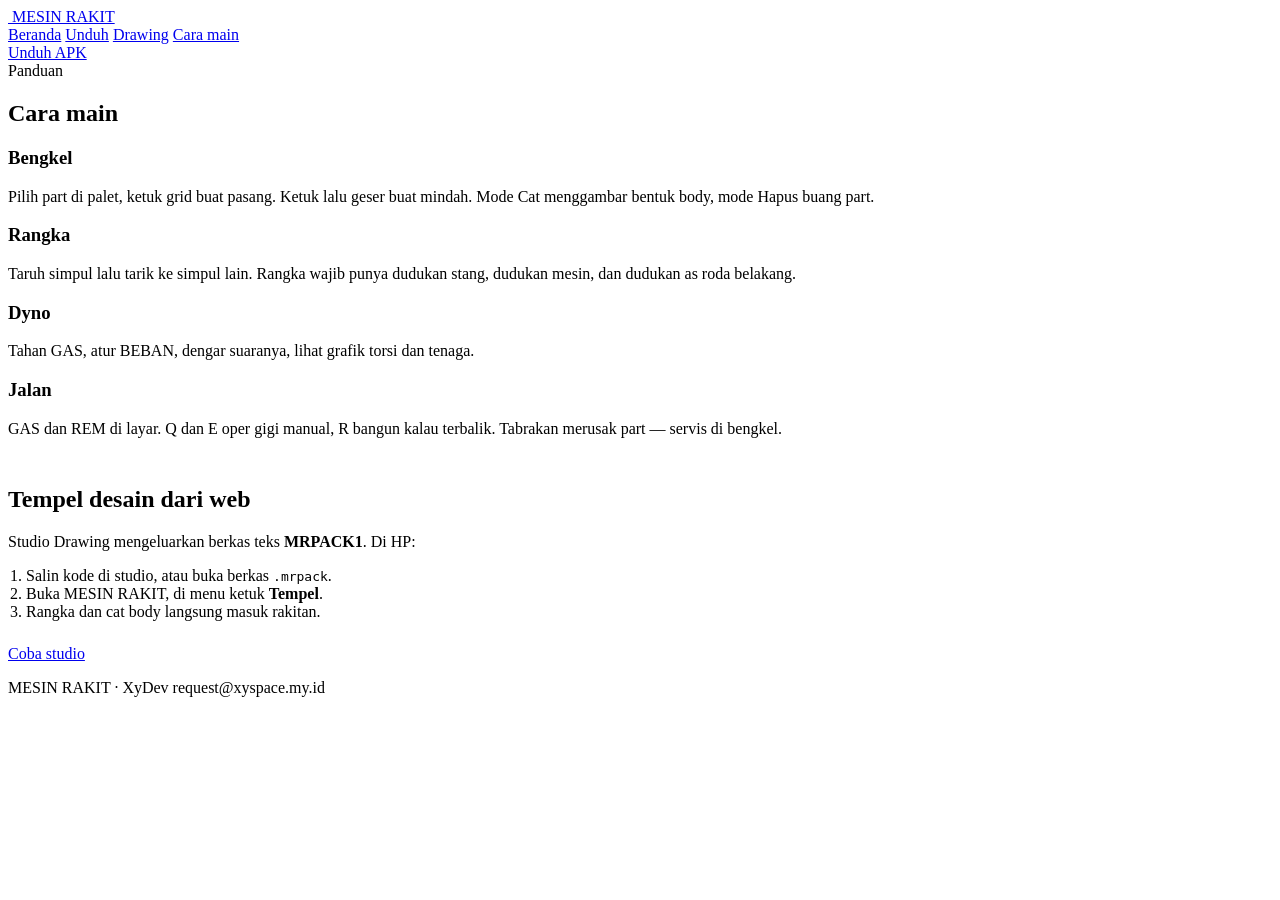
==== web/cara.html @ f159e308 "Benerkan loop terhenti terus, format MRPACK1, situs unduhan dan studio Drawing Aplikasi tidak lagi m" ====
<!DOCTYPE html>
<html lang="id">
<head>
  <meta charset="utf-8" />
  <meta name="viewport" content="width=device-width, initial-scale=1" />
  <title>Cara main — MESIN RAKIT</title>
  <link rel="icon" href="/assets/logo.png" />
  <link rel="preconnect" href="https://fonts.googleapis.com" />
  <link rel="preconnect" href="https://fonts.gstatic.com" crossorigin />
  <link href="https://fonts.googleapis.com/css2?family=Barlow+Condensed:wght@400;600;700&family=Chakra+Petch:wght@500;600;700&display=swap" rel="stylesheet" />
  <link rel="stylesheet" href="/assets/site.css" />
</head>
<body>
  <nav class="nav">
    <a class="brand" href="/"><img src="/assets/logo.png" alt="" /> MESIN RAKIT</a>
    <div class="nav-links">
      <a href="/">Beranda</a>
      <a href="/#unduh">Unduh</a>
      <a href="/drawing">Drawing</a>
      <a href="/cara" class="on">Cara main</a>
    </div>
    <a class="btn btn-utama" href="/#unduh">Unduh APK</a>
  </nav>
  <section class="sec wrap">
    <div class="kicker">Panduan</div>
    <h2>Cara main</h2>
    <div class="grid-2">
      <article class="card"><h3>Bengkel</h3><p>Pilih part di palet, ketuk grid buat pasang. Ketuk lalu geser buat mindah. Mode Cat menggambar bentuk body, mode Hapus buang part.</p></article>
      <article class="card"><h3>Rangka</h3><p>Taruh simpul lalu tarik ke simpul lain. Rangka wajib punya dudukan stang, dudukan mesin, dan dudukan as roda belakang.</p></article>
      <article class="card"><h3>Dyno</h3><p>Tahan GAS, atur BEBAN, dengar suaranya, lihat grafik torsi dan tenaga.</p></article>
      <article class="card"><h3>Jalan</h3><p>GAS dan REM di layar. Q dan E oper gigi manual, R bangun kalau terbalik. Tabrakan merusak part — servis di bengkel.</p></article>
    </div>
    <h2 style="margin-top:48px">Tempel desain dari web</h2>
    <p class="sub">Studio Drawing mengeluarkan berkas teks <b>MRPACK1</b>. Di HP:</p>
    <ol style="color:var(--dim);padding-left:18px">
      <li>Salin kode di studio, atau buka berkas <code>.mrpack</code>.</li>
      <li>Buka MESIN RAKIT, di menu ketuk <b>Tempel</b>.</li>
      <li>Rangka dan cat body langsung masuk rakitan.</li>
    </ol>
    <p style="margin-top:24px"><a class="btn btn-utama" href="/drawing">Coba studio</a></p>
  </section>
  <footer class="foot wrap">
    <span>MESIN RAKIT · XyDev</span>
    <span>request@xyspace.my.id</span>
  </footer>
</body>
</html>
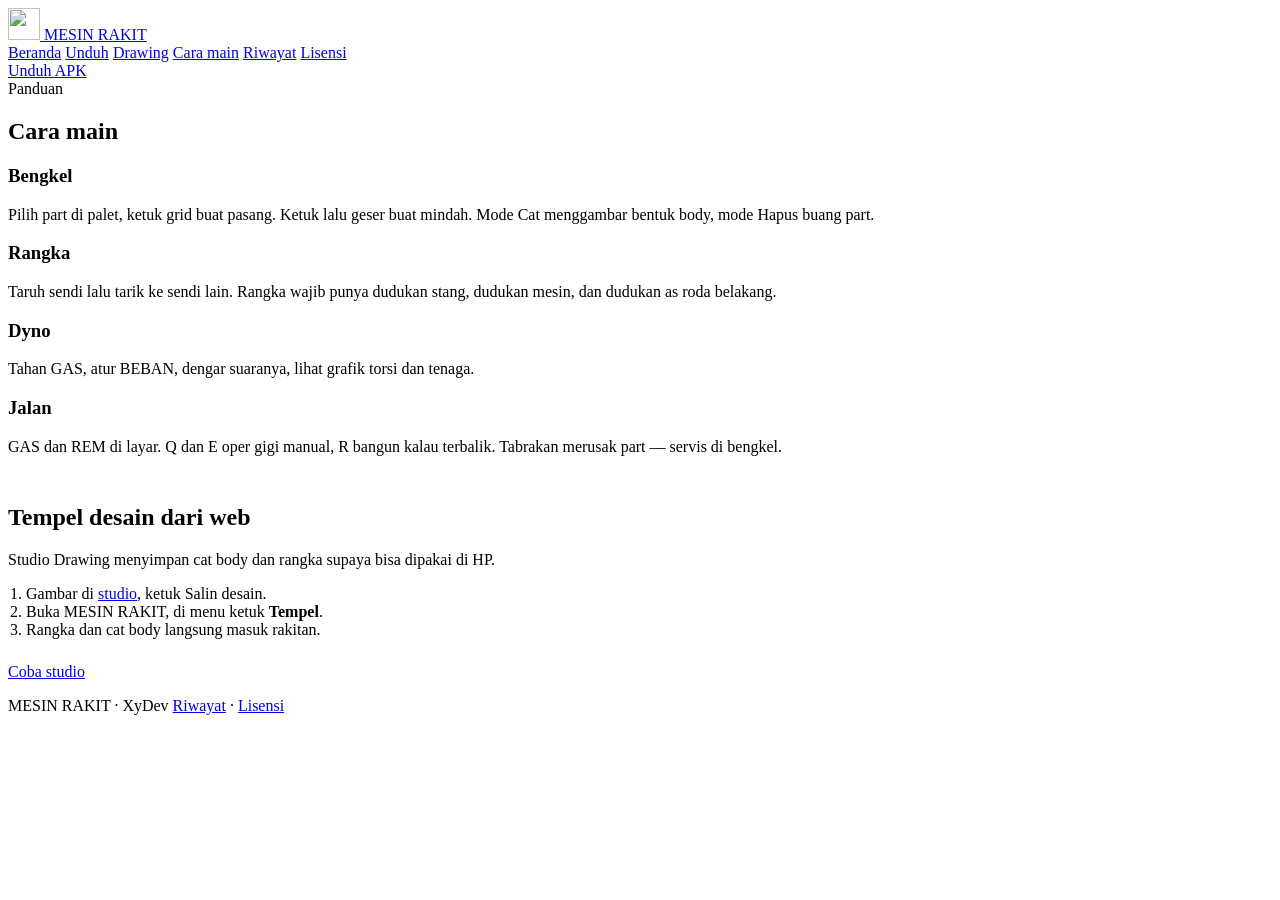
==== commit 0e459c19: "Situs: gambar WebP ringan, studio Drawing realistis, riwayat dan lisensi lengkap Gambar dikompres We" ====
--- a/web/cara.html
+++ b/web/cara.html
@@ -4,36 +4,36 @@
   <meta charset="utf-8" />
   <meta name="viewport" content="width=device-width, initial-scale=1" />
   <title>Cara main — MESIN RAKIT</title>
-  <link rel="icon" href="/assets/logo.png" />
-  <link rel="preconnect" href="https://fonts.googleapis.com" />
-  <link rel="preconnect" href="https://fonts.gstatic.com" crossorigin />
-  <link href="https://fonts.googleapis.com/css2?family=Barlow+Condensed:wght@400;600;700&family=Chakra+Petch:wght@500;600;700&display=swap" rel="stylesheet" />
+  <link rel="icon" href="/assets/logo.svg" type="image/svg+xml" />
+  <link rel="stylesheet" href="/assets/fonts.css" />
   <link rel="stylesheet" href="/assets/site.css" />
 </head>
 <body>
   <nav class="nav">
-    <a class="brand" href="/"><img src="/assets/logo.png" alt="" /> MESIN RAKIT</a>
+    <a class="brand" href="/"><img src="/assets/logo.svg" width="32" height="32" alt="" /> MESIN RAKIT</a>
     <div class="nav-links">
       <a href="/">Beranda</a>
       <a href="/#unduh">Unduh</a>
       <a href="/drawing">Drawing</a>
       <a href="/cara" class="on">Cara main</a>
+      <a href="/riwayat">Riwayat</a>
+      <a href="/lisensi">Lisensi</a>
     </div>
-    <a class="btn btn-utama" href="/#unduh">Unduh APK</a>
+    <a class="btn btn-utama" href="/api/unduh">Unduh APK</a>
   </nav>
   <section class="sec wrap">
     <div class="kicker">Panduan</div>
     <h2>Cara main</h2>
     <div class="grid-2">
       <article class="card"><h3>Bengkel</h3><p>Pilih part di palet, ketuk grid buat pasang. Ketuk lalu geser buat mindah. Mode Cat menggambar bentuk body, mode Hapus buang part.</p></article>
-      <article class="card"><h3>Rangka</h3><p>Taruh simpul lalu tarik ke simpul lain. Rangka wajib punya dudukan stang, dudukan mesin, dan dudukan as roda belakang.</p></article>
+      <article class="card"><h3>Rangka</h3><p>Taruh sendi lalu tarik ke sendi lain. Rangka wajib punya dudukan stang, dudukan mesin, dan dudukan as roda belakang.</p></article>
       <article class="card"><h3>Dyno</h3><p>Tahan GAS, atur BEBAN, dengar suaranya, lihat grafik torsi dan tenaga.</p></article>
       <article class="card"><h3>Jalan</h3><p>GAS dan REM di layar. Q dan E oper gigi manual, R bangun kalau terbalik. Tabrakan merusak part — servis di bengkel.</p></article>
     </div>
     <h2 style="margin-top:48px">Tempel desain dari web</h2>
-    <p class="sub">Studio Drawing mengeluarkan berkas teks <b>MRPACK1</b>. Di HP:</p>
+    <p class="sub">Studio Drawing menyimpan cat body dan rangka supaya bisa dipakai di HP.</p>
     <ol style="color:var(--dim);padding-left:18px">
-      <li>Salin kode di studio, atau buka berkas <code>.mrpack</code>.</li>
+      <li>Gambar di <a href="/drawing">studio</a>, ketuk Salin desain.</li>
       <li>Buka MESIN RAKIT, di menu ketuk <b>Tempel</b>.</li>
       <li>Rangka dan cat body langsung masuk rakitan.</li>
     </ol>
@@ -41,7 +41,7 @@
   </section>
   <footer class="foot wrap">
     <span>MESIN RAKIT · XyDev</span>
-    <span>request@xyspace.my.id</span>
+    <span><a href="/riwayat">Riwayat</a> · <a href="/lisensi">Lisensi</a></span>
   </footer>
 </body>
 </html>
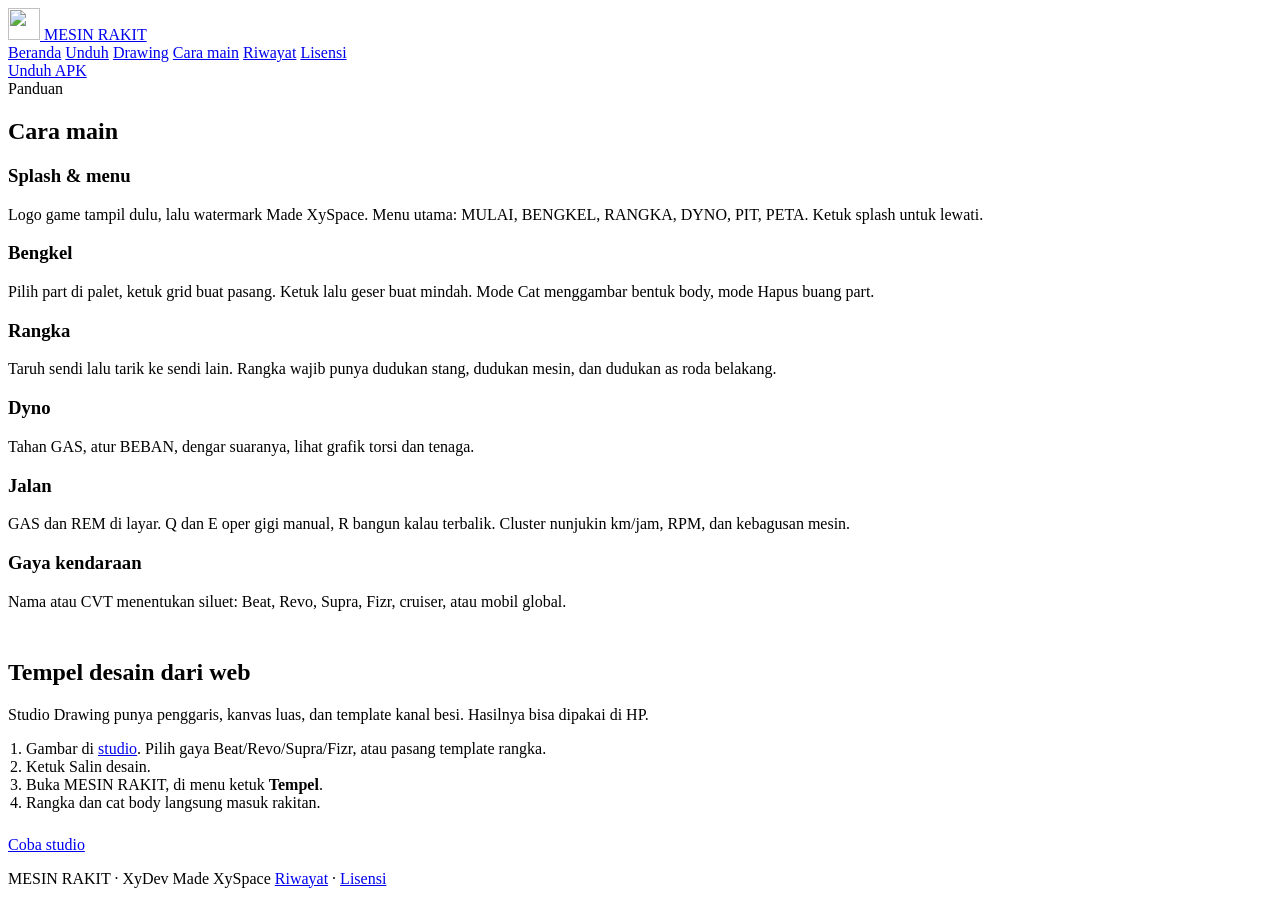
==== commit 90b7a12e: "1.4.3: splash, menu, cluster HUD, gaya Indo, studio drawing Splash logo lalu watermark Made XySpace." ====
--- a/web/cara.html
+++ b/web/cara.html
@@ -6,7 +6,7 @@
   <title>Cara main — MESIN RAKIT</title>
   <link rel="icon" href="/assets/logo.svg" type="image/svg+xml" />
   <link rel="stylesheet" href="/assets/fonts.css" />
-  <link rel="stylesheet" href="/assets/site.css" />
+  <link rel="stylesheet" href="/assets/site.css?v=143" />
 </head>
 <body>
   <nav class="nav">
@@ -25,15 +25,18 @@
     <div class="kicker">Panduan</div>
     <h2>Cara main</h2>
     <div class="grid-2">
+      <article class="card"><h3>Splash &amp; menu</h3><p>Logo game tampil dulu, lalu watermark Made XySpace. Menu utama: MULAI, BENGKEL, RANGKA, DYNO, PIT, PETA. Ketuk splash untuk lewati.</p></article>
       <article class="card"><h3>Bengkel</h3><p>Pilih part di palet, ketuk grid buat pasang. Ketuk lalu geser buat mindah. Mode Cat menggambar bentuk body, mode Hapus buang part.</p></article>
       <article class="card"><h3>Rangka</h3><p>Taruh sendi lalu tarik ke sendi lain. Rangka wajib punya dudukan stang, dudukan mesin, dan dudukan as roda belakang.</p></article>
       <article class="card"><h3>Dyno</h3><p>Tahan GAS, atur BEBAN, dengar suaranya, lihat grafik torsi dan tenaga.</p></article>
-      <article class="card"><h3>Jalan</h3><p>GAS dan REM di layar. Q dan E oper gigi manual, R bangun kalau terbalik. Tabrakan merusak part — servis di bengkel.</p></article>
+      <article class="card"><h3>Jalan</h3><p>GAS dan REM di layar. Q dan E oper gigi manual, R bangun kalau terbalik. Cluster nunjukin km/jam, RPM, dan kebagusan mesin.</p></article>
+      <article class="card"><h3>Gaya kendaraan</h3><p>Nama atau CVT menentukan siluet: Beat, Revo, Supra, Fizr, cruiser, atau mobil global.</p></article>
     </div>
     <h2 style="margin-top:48px">Tempel desain dari web</h2>
-    <p class="sub">Studio Drawing menyimpan cat body dan rangka supaya bisa dipakai di HP.</p>
+    <p class="sub">Studio Drawing punya penggaris, kanvas luas, dan template kanal besi. Hasilnya bisa dipakai di HP.</p>
     <ol style="color:var(--dim);padding-left:18px">
-      <li>Gambar di <a href="/drawing">studio</a>, ketuk Salin desain.</li>
+      <li>Gambar di <a href="/drawing">studio</a>. Pilih gaya Beat/Revo/Supra/Fizr, atau pasang template rangka.</li>
+      <li>Ketuk Salin desain.</li>
       <li>Buka MESIN RAKIT, di menu ketuk <b>Tempel</b>.</li>
       <li>Rangka dan cat body langsung masuk rakitan.</li>
     </ol>
@@ -41,6 +44,7 @@
   </section>
   <footer class="foot wrap">
     <span>MESIN RAKIT · XyDev</span>
+    <span class="made">Made XySpace</span>
     <span><a href="/riwayat">Riwayat</a> · <a href="/lisensi">Lisensi</a></span>
   </footer>
 </body>
